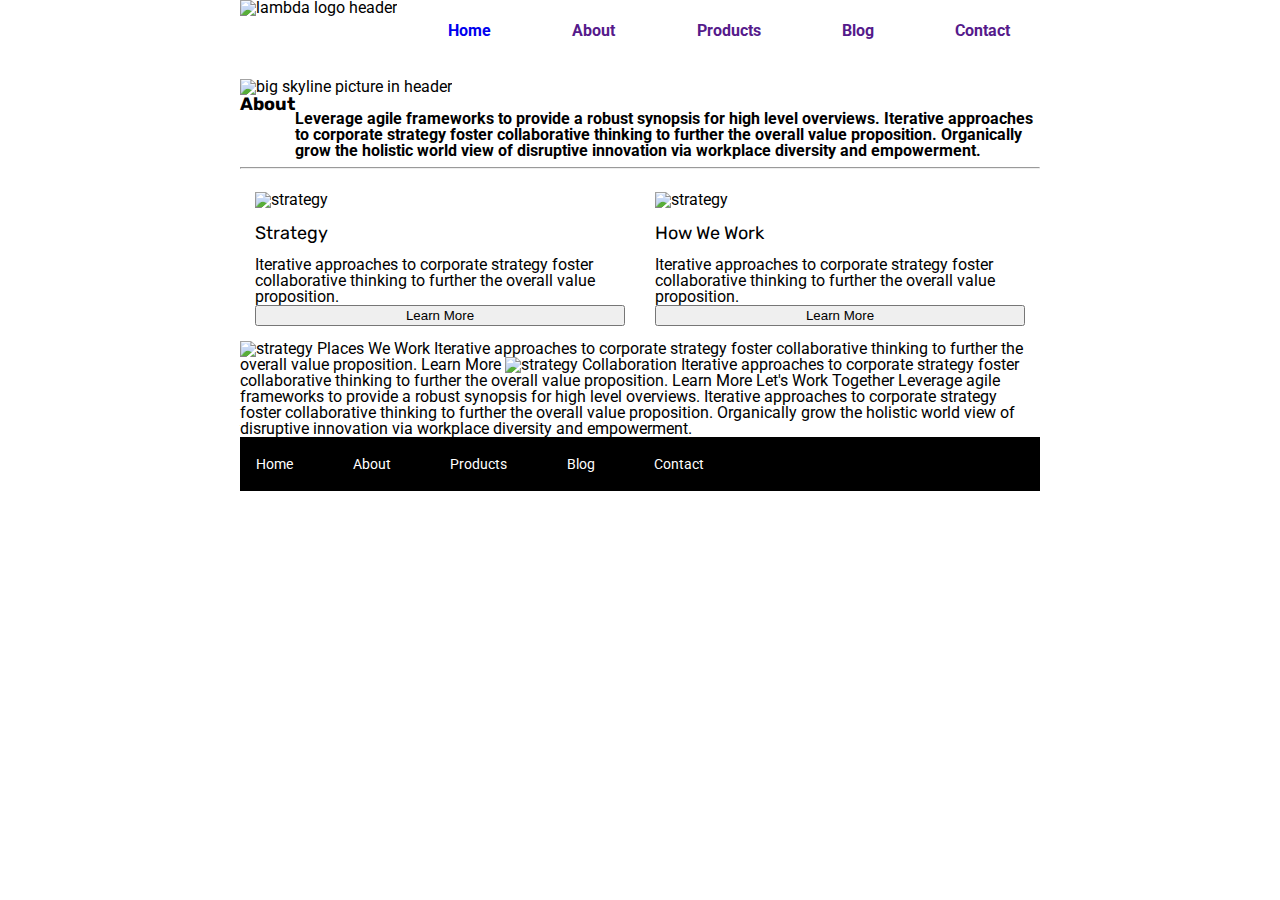
==== about.html @ 469ffe05 "home page done and about page 1/2 done" ====
<!doctype html>

<html lang="en">
<head>
  <meta charset="utf-8">

  <title>Sprint Challenge - About</title>

  <link href="https://fonts.googleapis.com/css?family=Roboto|Rubik" rel="stylesheet">
  <link rel="stylesheet" href="css/index.css">

</head>

<body>
  
      

    <div class="container about-page">
        <header>
            <img src = "C:\Users\wktg6\Documents\GIT\Sprint-Challenge--User-Interface\img\lambda-black.png"  alt = "lambda logo header">
               
            <a href = "file:///C:/Users/wktg6/Documents/GIT/Sprint-Challenge--User-Interface/index.html">Home</a>
            <a href = "">About</a>
            <a href = "">Products</a>
            <a href = "">Blog</a>
            <a href = "">Contact</a>
     
      
       </header>
      <img src = "C:\Users\wktg6\Documents\GIT\Sprint-Challenge--User-Interface\img\jumbo-about.png" alt = "big skyline picture in header">
    
      <div class = "about-content">

        <h3>About</h3><br>

    Leverage agile frameworks to provide a robust synopsis for high level overviews. Iterative approaches to corporate strategy foster collaborative thinking to further the overall value proposition. Organically grow the holistic world view of disruptive innovation via workplace diversity and empowerment.
          
          
  </div>

  <hr class = "dotted-line">
  <div class = "first-row-content">
      <div class = "flex-item">

    <img src="img/about-plan.png" alt="strategy"><br>
    
    <h3>Strategy</h3>
    
    Iterative approaches to corporate strategy foster collaborative thinking to further the overall value proposition.


    <button>Learn More</button>
    </div>
<div class = "flex-item">

    <img src="img/about-working.png" alt="strategy"><br>
    
    <h3>How We Work</h3>
    
    Iterative approaches to corporate strategy foster collaborative thinking to further the overall value proposition.

<button>Learn More</button>
</div>

</div>
    <img src="img/about-office.png" alt="strategy">
    
    Places We Work

    Iterative approaches to corporate strategy foster collaborative thinking to further the overall value proposition.

    Learn More

    <img src="img/about-meeting.png" alt="strategy">
    
    Collaboration
    
    Iterative approaches to corporate strategy foster collaborative thinking to further the overall value proposition.

    Learn More

    Let's Work Together

    Leverage agile frameworks to provide a robust synopsis for high level overviews. Iterative approaches to corporate strategy foster collaborative thinking to further the overall value proposition. Organically grow the holistic world view of disruptive innovation via workplace diversity and empowerment.
        
      <footer>
        <nav>
          <a href="index.html">Home</a>
          <a href="#">About</a>
          <a href="#">Products</a>
          <a href="#">Blog</a>
          <a href="#">Contact</a>
        </nav>
      </footer>
    </div><!-- container -->        
</body>
</html>
---- css/index.css ----
/* http://meyerweb.com/eric/tools/css/reset/ 
   v2.0 | 20110126
   License: none (public domain)
*/

html, body, div, span, applet, object, iframe,
h1, h2, h3, h4, h5, h6, p, blockquote, pre,
a, abbr, acronym, address, big, cite, code,
del, dfn, em, img, ins, kbd, q, s, samp,
small, strike, strong, sub, sup, tt, var,
b, u, i, center,
dl, dt, dd, ol, ul, li,
fieldset, form, label, legend,
table, caption, tbody, tfoot, thead, tr, th, td,
article, aside, canvas, details, embed, 
figure, figcaption, footer, header, hgroup, 
menu, nav, output, ruby, section, summary,
time, mark, audio, video {
	margin: 0;
	padding: 0;
	border: 0;
	font-size: 100%;
	font: inherit;
	vertical-align: baseline;
}
/* HTML5 display-role reset for older browsers */
article, aside, details, figcaption, figure, 
footer, header, hgroup, menu, nav, section {
	display: block;
}
body {
	line-height: 1;
}
ol, ul {
	list-style: none;
}
blockquote, q {
	quotes: none;
}
blockquote:before, blockquote:after,
q:before, q:after {
	content: '';
	content: none;
}
table {
	border-collapse: collapse;
	border-spacing: 0;
}

* {
    box-sizing: border-box;
}

html, body {
    height: 100%;
    font-family: 'Roboto', sans-serif;
}

h1, h2, h3, h4, h5 {
    font-size: 18px;
    margin-bottom: 15px;
    font-family: 'Rubik', sans-serif;
}

p {
    line-height: 1.4;
}

.container {
    width: 800px;
    margin: 0 auto;
}

header{
    display: flex;
    justify-content: space-between;
    padding-bottom: 40px;
    
}

header a{
    margin-top: 23px;
    text-decoration: none;
    margin-right: 30px;
    font-weight: bold;
}



.top-content {
    display: flex;
    flex-wrap: wrap;
    justify-content: space-evenly;
    margin-bottom: 20px;
    border-bottom: 1px dashed black;
}

.top-content .text-container {
    width: 48%;
    padding: 0 1%;
    padding-top: 20px;
    padding-bottom: 20px;  
    font-weight: bold;
}

.middle-content {
    margin-bottom: 20px;
    border-bottom: 1px dashed black;
}

.middle-content h2 {
    padding: 0 2%;
    margin-bottom: 0;
}

.middle-content .boxes {
    display: flex;
    flex-wrap: wrap;
    justify-content: space-evenly;
}

.middle-content .boxes .box {
    width: 12.5%;
    height: 100px;
    background: black;
    margin: 20px 2.5%;
    color: white;
    display: flex;
    align-items: center;
    justify-content: center;
}

.bottom-content {
    display: flex;
    margin: 0 2% 20px;
    justify-content: space-around;
}

.bottom-content .text-container {
    padding-right: 4%;
}

.bottom-content .text-container:last-child {
    padding-right: 0;
}

footer {
    width: 100%;
    background: black;
}

footer nav {
    width: 60%;
    display: flex;
    justify-content: space-between;
    align-items: center;
    padding: 20px 2%;
    font-size: 14px;
}

footer nav a {
    color: white;
    text-decoration: none;
}

.about-content h3{
    font-weight: bold;
    display: flex;
    justify-content: center;

}

.about-content {
    font-weight: bold;
    display: flex;
    justify-content: center;
}

.dotted-line{
        border: 5px dashed solid-black;
    }

    .first-row-content{
        display: flex;
        justify-content: space-between;
        width: 100%;
    }

    .flex-item{
        display: flex;
        flex-direction: column;
        align-items: space-between;
        padding: 15px;
        
        border-top: 5px dashed solid-black;
    }

 button{
     
 }
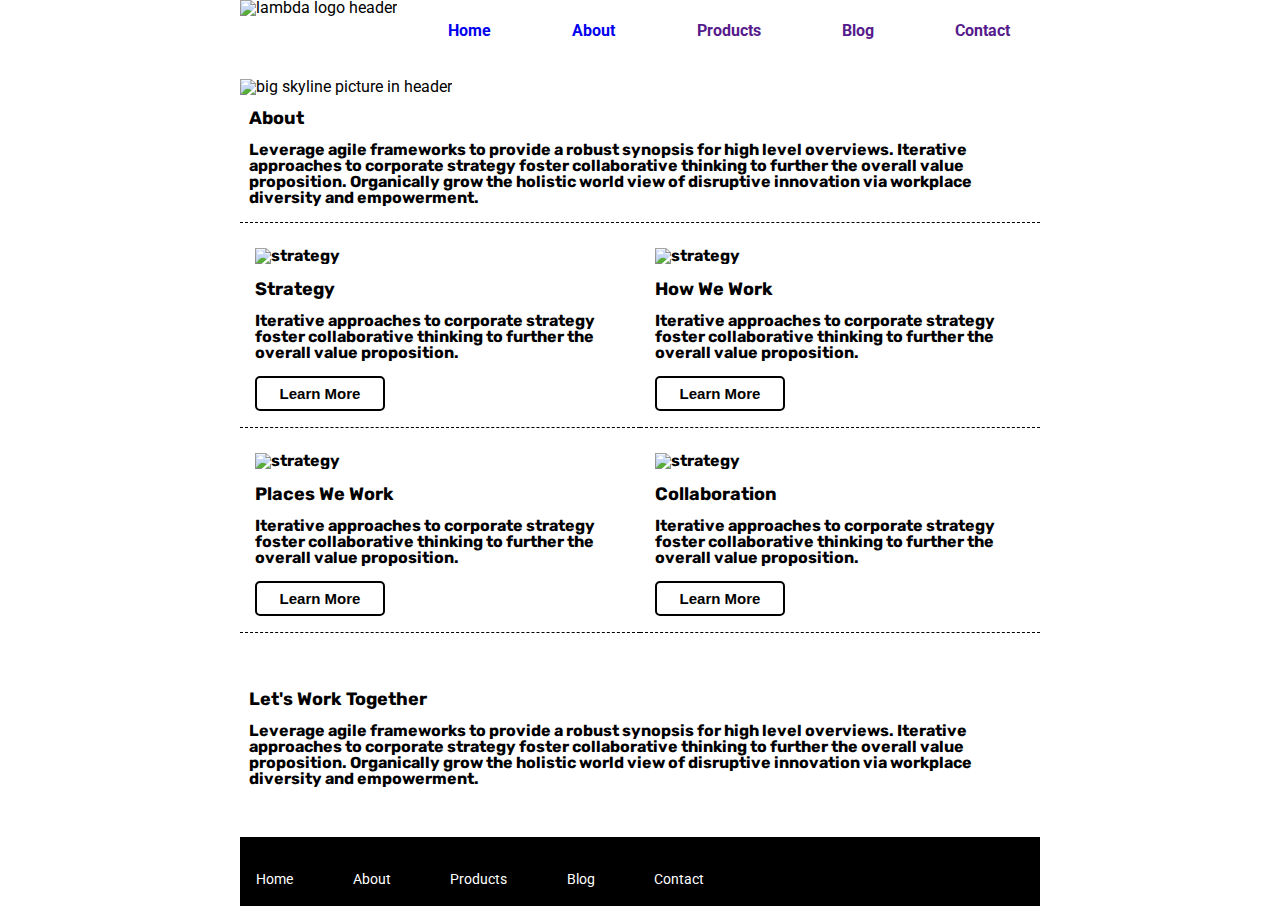
==== commit 7ff9a7bd: "complete" ====
--- a/about.html
+++ b/about.html
@@ -20,7 +20,7 @@
             <img src = "C:\Users\wktg6\Documents\GIT\Sprint-Challenge--User-Interface\img\lambda-black.png"  alt = "lambda logo header">
                
             <a href = "file:///C:/Users/wktg6/Documents/GIT/Sprint-Challenge--User-Interface/index.html">Home</a>
-            <a href = "">About</a>
+            <a href = "file:///C:/Users/wktg6/Documents/GIT/Sprint-Challenge--User-Interface/about.html">About</a>
             <a href = "">Products</a>
             <a href = "">Blog</a>
             <a href = "">Contact</a>
@@ -30,16 +30,16 @@
       <img src = "C:\Users\wktg6\Documents\GIT\Sprint-Challenge--User-Interface\img\jumbo-about.png" alt = "big skyline picture in header">
     
       <div class = "about-content">
-
-        <h3>About</h3><br>
-
+        <div class = "about-flex-item">
+        <h3>About</h3>
+</div><div class = "about-flex-item">
     Leverage agile frameworks to provide a robust synopsis for high level overviews. Iterative approaches to corporate strategy foster collaborative thinking to further the overall value proposition. Organically grow the holistic world view of disruptive innovation via workplace diversity and empowerment.
-          
+          <br><br></div>
           
   </div>
 
-  <hr class = "dotted-line">
-  <div class = "first-row-content">
+
+  <div class = "flex-container">
       <div class = "flex-item">
 
     <img src="img/about-plan.png" alt="strategy"><br>
@@ -57,36 +57,49 @@
     
     <h3>How We Work</h3>
     
-    Iterative approaches to corporate strategy foster collaborative thinking to further the overall value proposition.
+   Iterative approaches to corporate strategy foster collaborative thinking to further the overall value proposition.
 
-<button>Learn More</button>
+<button>Learn More</button><br>
 </div>
 
 </div>
-    <img src="img/about-office.png" alt="strategy">
+<div class = "flex-container">
+    <div class = "flex-item">
+    <img src="img/about-office.png" alt="strategy"><br>
     
-    Places We Work
+    <h3>Places We Work</h3>
 
     Iterative approaches to corporate strategy foster collaborative thinking to further the overall value proposition.
 
-    Learn More
+    <button>Learn More</button><br>
+    
+    </div>
+    
+    <div class = "flex-item">
 
-    <img src="img/about-meeting.png" alt="strategy">
+    <img src="img/about-meeting.png" alt="strategy"><br>
     
-    Collaboration
+    <h3>Collaboration</h3>
     
     Iterative approaches to corporate strategy foster collaborative thinking to further the overall value proposition.
 
-    Learn More
-
-    Let's Work Together
-
+    <button>Learn More</button><br>
+    </div>
+    
+    </div>
+    
+<div class = "lets-work">
+    <div class = "lets-work-flex-item">
+    <h3>Let's Work Together</h3>
+    </div>
+<div class = "lets-work-flex-item">
     Leverage agile frameworks to provide a robust synopsis for high level overviews. Iterative approaches to corporate strategy foster collaborative thinking to further the overall value proposition. Organically grow the holistic world view of disruptive innovation via workplace diversity and empowerment.
-        
+  </div>
+  </div>
       <footer>
         <nav>
           <a href="index.html">Home</a>
-          <a href="#">About</a>
+          <a href="file:///C:/Users/wktg6/Documents/GIT/Sprint-Challenge--User-Interface/about.html">About</a>
           <a href="#">Products</a>
           <a href="#">Blog</a>
           <a href="#">Contact</a>
--- a/css/index.css
+++ b/css/index.css
@@ -163,27 +163,38 @@
     text-decoration: none;
 }
 
+.about-content{
+    border-bottom: 1px dashed black;
+}
+
+
 .about-content h3{
     font-weight: bold;
     display: flex;
-    justify-content: center;
-
-}
-
-.about-content {
-    font-weight: bold;
-    display: flex;
-    justify-content: center;
-}
-
-.dotted-line{
-        border: 5px dashed solid-black;
-    }
-
-    .first-row-content{
+    justify-content: space-between;
+    padding-top: 14px; 
+  
+}
+
+.about-flex-item{
+    display: flex;
+        flex-direction: column;
+        align-items: space-between;
+        
+        font-family: 'Rubik', sans-serif;
+        font-weight: bold;
+        margin-left: 9px;
+        
+        
+}
+
+
+    .flex-container{
         display: flex;
         justify-content: space-between;
         width: 100%;
+      
+        
     }
 
     .flex-item{
@@ -191,10 +202,55 @@
         flex-direction: column;
         align-items: space-between;
         padding: 15px;
-        
-        border-top: 5px dashed solid-black;
+        font-family: 'Rubik', sans-serif;
+        font-weight: bold;
+        border-bottom: 1px dashed black;
+        padding-top: 25px;
+        
     }
 
+    
  button{
+     border-radius: 5px;
+     border: 2px solid black;
+     width: 130px;
+     height: 35px;
+     background-color: white;
+     position: relative;
+     top: 15px;
+     font-weight: bold;
+     font-size: 15px;
      
- }+
+ }
+
+ .lets-work{
+   padding-bottom: 50px;
+   padding-top: 50px;
+  
+ }
+
+.lets-work h3{
+
+ font-weight: bold;
+ display: flex;
+ justify-content: space-between;
+ padding-top: 7px; 
+}
+
+.lets-work-flex-item{
+display: flex;
+flex-direction: column;
+align-items: space-between;
+
+font-family: 'Rubik', sans-serif;
+font-weight: bold;
+margin-left: 9px;
+
+
+}
+
+footer{
+    padding-top: 15px;
+}
+
